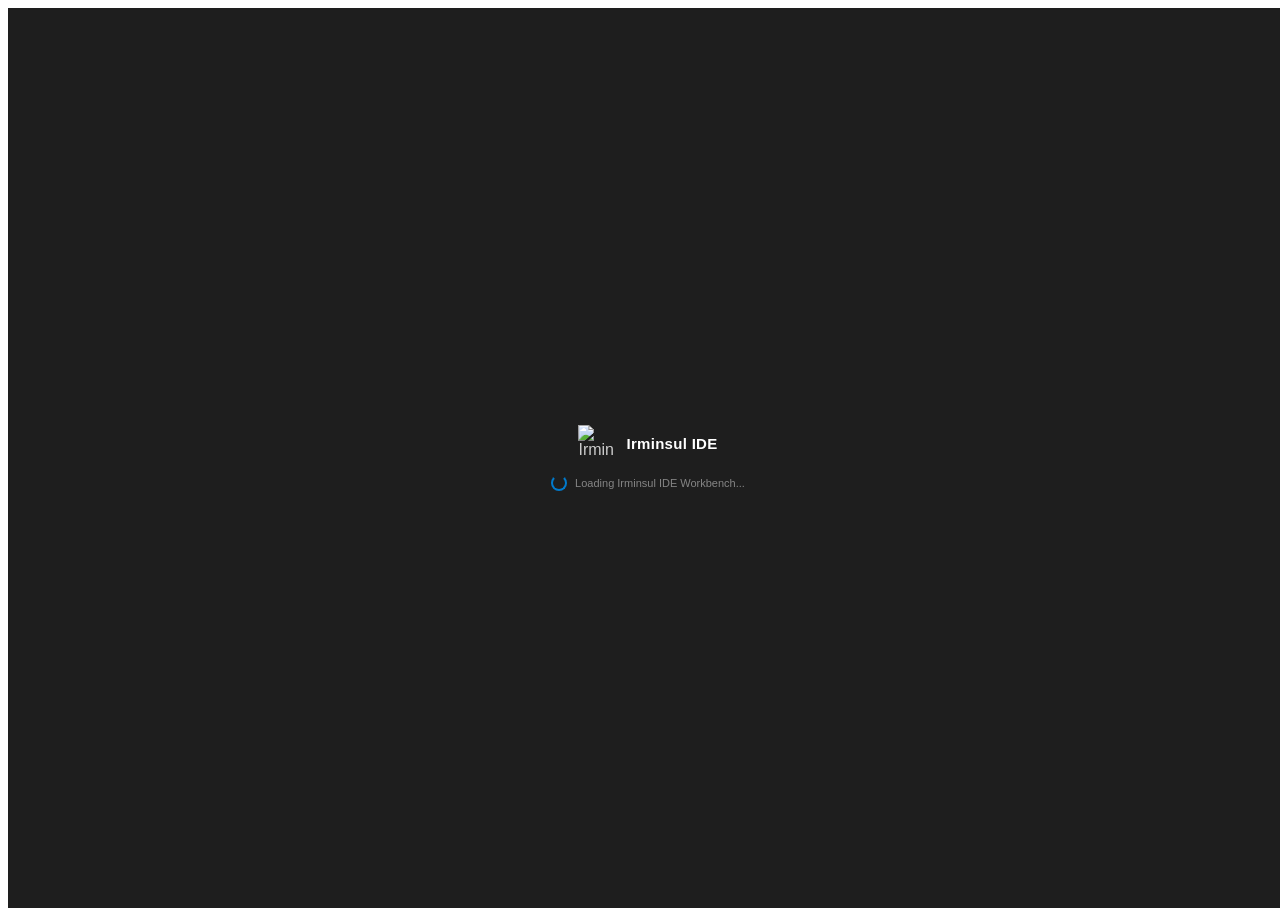
==== frontend/index.html @ b325dc60 "feat: customer-ready welcome hub, interactive website showcase, comparison table, and FAQ" ====
<!doctype html>
<html class="dark" lang="en">
  <head>
    <meta charset="UTF-8" />
    <meta name="viewport" content="width=device-width, initial-scale=1.0" />
    <link rel="icon" type="image/svg+xml" href="/logo.svg" />
    <link rel="alternate icon" href="/favicon.ico" />
    <title>Irminsul IDE — Python Architecture &amp; Refactor Workbench</title>
    <script type="module" crossorigin src="/assets/index-DyFfj6Fa.js"></script>
    <link rel="stylesheet" crossorigin href="/assets/index-DGuBSJwP.css">
  </head>
  <body class="bg-[#1e1e1e] text-[#cccccc] text-xs antialiased overflow-hidden h-screen w-screen flex flex-col select-none font-sans">
    <div id="root" class="h-full w-full flex flex-col overflow-hidden bg-[#1e1e1e]">
      <!-- Instant 100% Offline Splash Screen -->
      <div style="display:flex;flex-direction:column;align-items:center;justify-content:center;height:100vh;width:100vw;background:#1e1e1e;color:#cccccc;font-family:-apple-system,BlinkMacSystemFont,'Segoe UI',Roboto,Helvetica,Arial,sans-serif;">
        <div style="display:flex;align-items:center;gap:12px;margin-bottom:14px;">
          <img src="/logo.svg" alt="Irminsul IDE Logo" style="width:36px;height:36px;object-fit:contain;" />
          <span style="font-size:15px;font-weight:600;letter-spacing:0.3px;color:#ffffff;">Irminsul IDE</span>
        </div>
        <div style="font-size:11px;color:#858585;display:flex;align-items:center;gap:8px;">
          <div style="width:12px;height:12px;border:2px solid #007acc;border-top-color:transparent;border-radius:50%;animation:vscSpin 0.7s linear infinite;"></div>
          <span>Loading Irminsul IDE Workbench...</span>
        </div>
        <style>@keyframes vscSpin{to{transform:rotate(360deg)}}</style>
      </div>
    </div>
  </body>
</html>
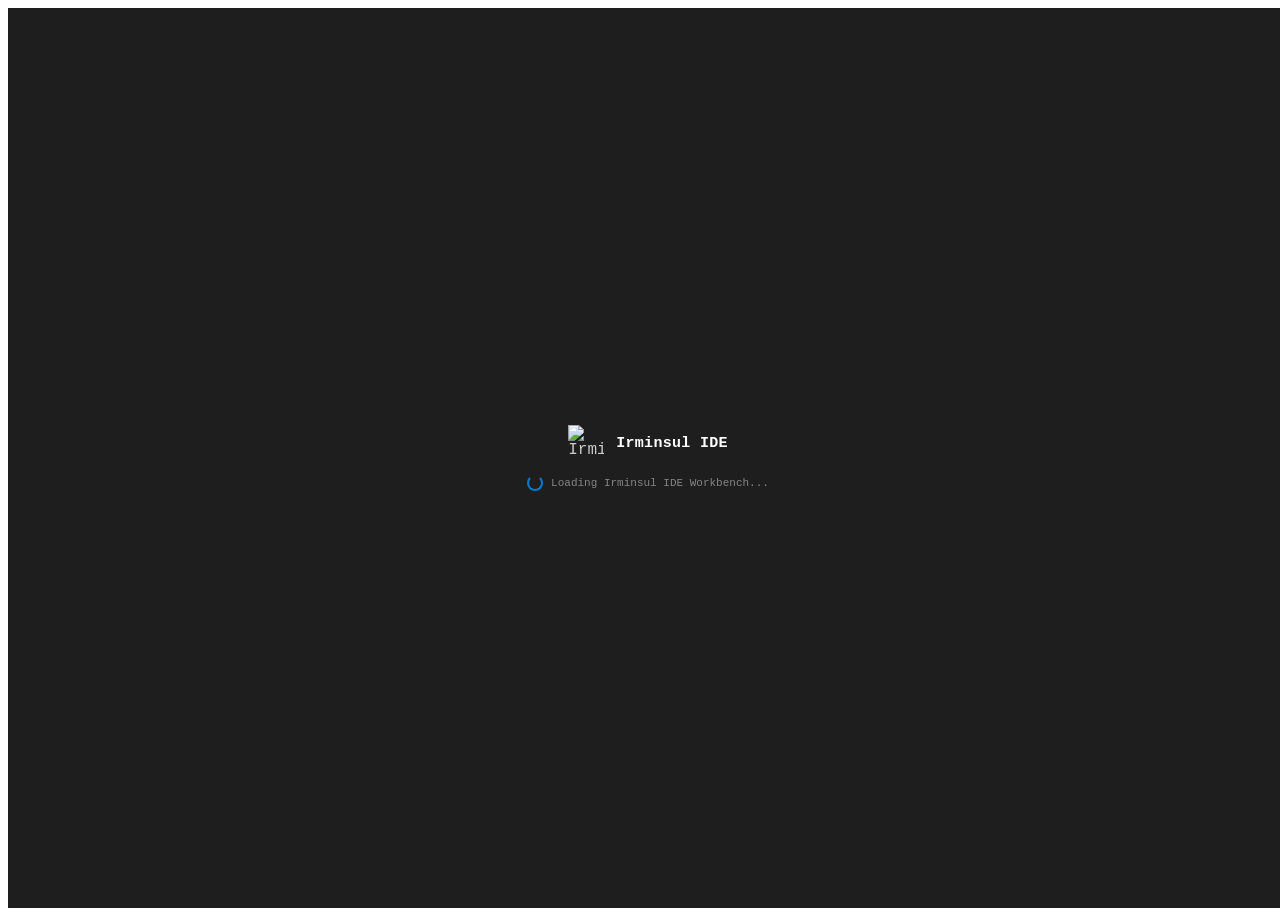
==== commit 6530c162: "style: enforce Consolas, 'Courier New', monospace across entire IDE" ====
--- a/frontend/index.html
+++ b/frontend/index.html
@@ -6,18 +6,18 @@
     <link rel="icon" type="image/svg+xml" href="/logo.svg" />
     <link rel="alternate icon" href="/favicon.ico" />
     <title>Irminsul IDE — Python Architecture &amp; Refactor Workbench</title>
-    <script type="module" crossorigin src="/assets/index-DyFfj6Fa.js"></script>
-    <link rel="stylesheet" crossorigin href="/assets/index-DGuBSJwP.css">
+    <script type="module" crossorigin src="/assets/index-D45axsDi.js"></script>
+    <link rel="stylesheet" crossorigin href="/assets/index-CkGMdWOp.css">
   </head>
   <body class="bg-[#1e1e1e] text-[#cccccc] text-xs antialiased overflow-hidden h-screen w-screen flex flex-col select-none font-sans">
     <div id="root" class="h-full w-full flex flex-col overflow-hidden bg-[#1e1e1e]">
       <!-- Instant 100% Offline Splash Screen -->
-      <div style="display:flex;flex-direction:column;align-items:center;justify-content:center;height:100vh;width:100vw;background:#1e1e1e;color:#cccccc;font-family:-apple-system,BlinkMacSystemFont,'Segoe UI',Roboto,Helvetica,Arial,sans-serif;">
+      <div style="display:flex;flex-direction:column;align-items:center;justify-content:center;height:100vh;width:100vw;background:#1e1e1e;color:#cccccc;font-family:Consolas, 'Courier New', monospace;">
         <div style="display:flex;align-items:center;gap:12px;margin-bottom:14px;">
           <img src="/logo.svg" alt="Irminsul IDE Logo" style="width:36px;height:36px;object-fit:contain;" />
-          <span style="font-size:15px;font-weight:600;letter-spacing:0.3px;color:#ffffff;">Irminsul IDE</span>
+          <span style="font-size:15px;font-weight:600;letter-spacing:0.3px;color:#ffffff;font-family:Consolas, 'Courier New', monospace;">Irminsul IDE</span>
         </div>
-        <div style="font-size:11px;color:#858585;display:flex;align-items:center;gap:8px;">
+        <div style="font-size:11px;color:#858585;display:flex;align-items:center;gap:8px;font-family:Consolas, 'Courier New', monospace;">
           <div style="width:12px;height:12px;border:2px solid #007acc;border-top-color:transparent;border-radius:50%;animation:vscSpin 0.7s linear infinite;"></div>
           <span>Loading Irminsul IDE Workbench...</span>
         </div>
